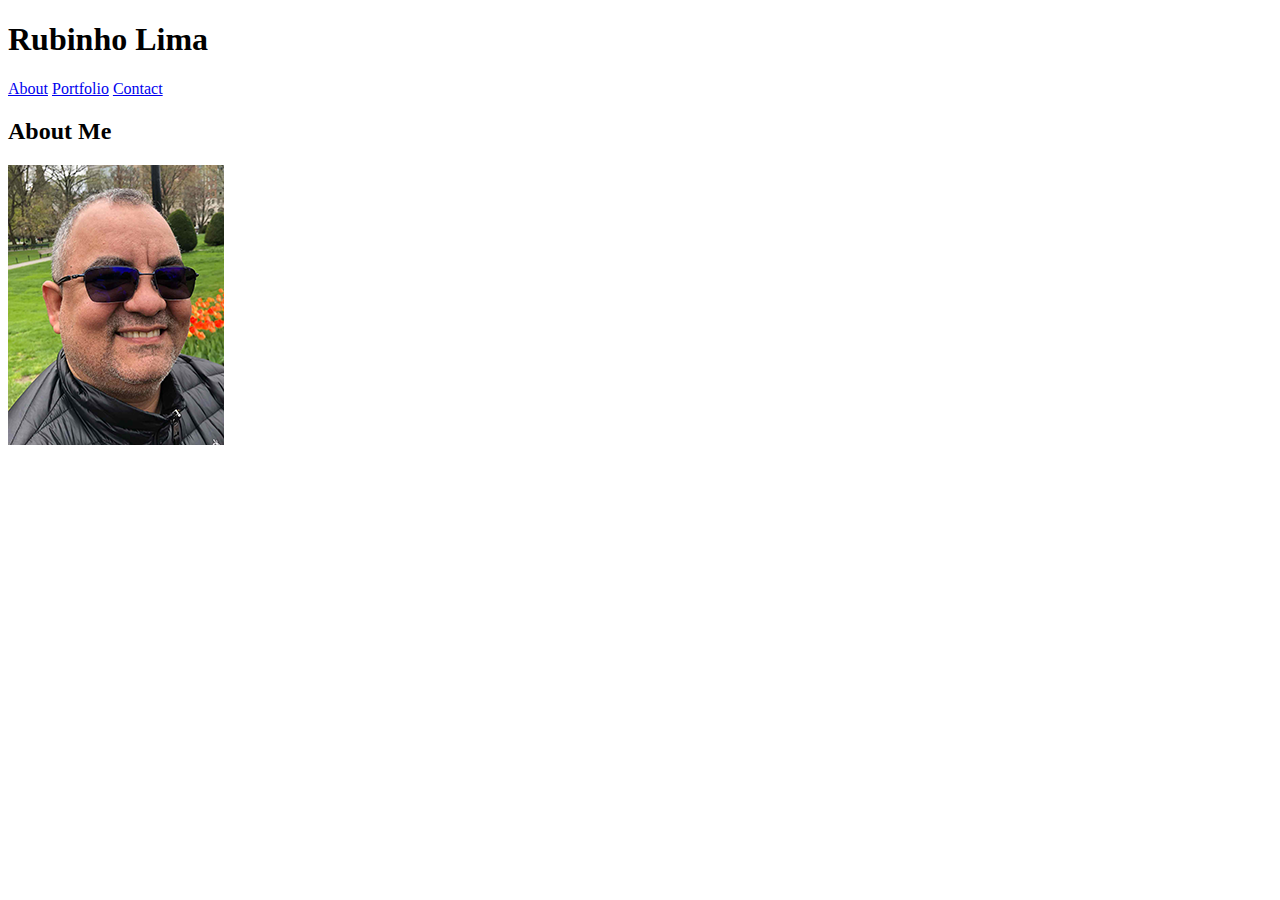
==== index.html @ 27ee1fdd "File Alterations for homework" ====
<!DOCTYPE html>
<html lang="en">
<head>
    <meta charset="UTF-8">
    <meta name="viewport" content="width=device-width, initial-scale=1.0">
    <meta http-equiv="X-UA-Compatible" content="ie=edge">
    <title>About Me</title>
</head>
<header id="Name">
    
    <h1>Rubinho Lima</h1>
    
    <div class="topnav">
        <a href="#About">About</a>
        <a href="#Portfolio">Portfolio</a>
        <a href="#Contact">Contact</a>
    </div>
    
</header>

<body>
    <h2>About Me</h2>
    <img src="./assets/images/tasrdasd.png" alt="Foto Rubinho Lima">

</body>
</html>
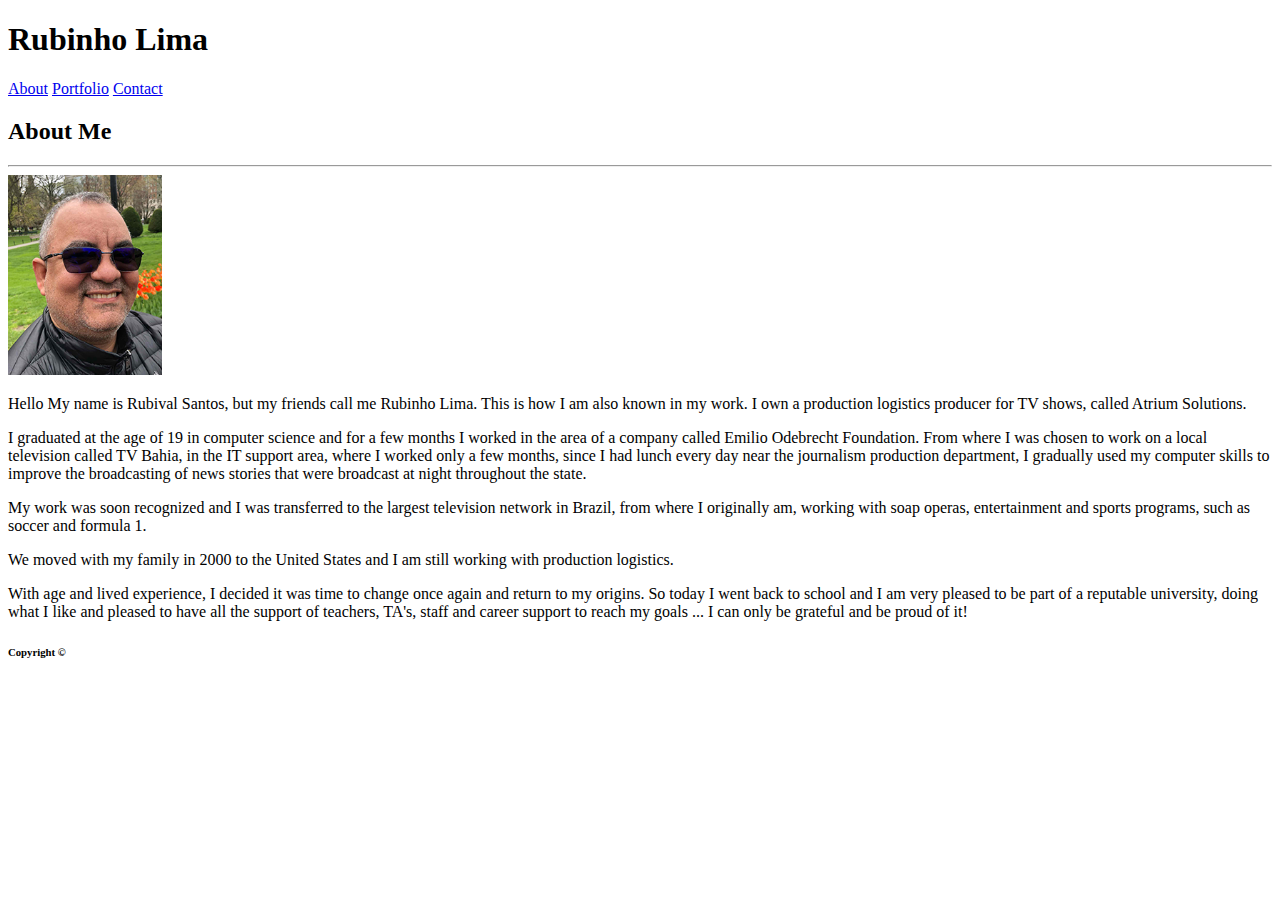
==== commit 5e19ff3d: "Html Ready for CSS" ====
--- a/index.html
+++ b/index.html
@@ -11,16 +11,54 @@
     <h1>Rubinho Lima</h1>
     
     <div class="topnav">
-        <a href="#About">About</a>
-        <a href="#Portfolio">Portfolio</a>
-        <a href="#Contact">Contact</a>
+        <a href="./index.html">About</a>
+        <a href="./portfolio.html">Portfolio</a>
+        <a href="./contact.html">Contact</a>
     </div>
     
+
 </header>
 
 <body>
     <h2>About Me</h2>
-    <img src="./assets/images/tasrdasd.png" alt="Foto Rubinho Lima">
+    
+    <hr>
+    
+    <img src="./assets/images/tasrdasd.png" alt="Foto Rubinho Lima" height="200">
 
+    <p>
+        Hello My name is Rubival Santos, but my friends call me Rubinho Lima. This is how I am also known in my work.
+         I own a production logistics producer for TV shows, called Atrium Solutions.
+    </p>
+    
+    <p>
+        I graduated at the age of 19 in computer science and for a few months I worked in the area of ​​a company called 
+        Emilio Odebrecht Foundation. From where I was chosen to work on a local television called TV Bahia, 
+        in the IT support area, where I worked only a few months,  since I had lunch every day near the journalism 
+        production department, I gradually used my computer skills to improve the broadcasting of news stories 
+        that were broadcast at night throughout the state.
+    </p>
+
+    <p>
+        My work was soon recognized and I was transferred to the largest television network in Brazil, 
+        from where I originally am, working with soap operas, entertainment and sports programs, such as 
+        soccer and formula 1.
+    </p>
+
+    <p>
+        We moved with my family in 2000 to the United States and I am still working with production logistics.
+    </p>
+
+    <p>
+        With age and lived experience, I decided it was time to change once again and return to my origins. 
+        So today I went back to school and I am very pleased to be part of a reputable university, doing what I 
+        like and pleased to have all the support of teachers, TA's, staff and career support to reach my goals ... 
+        I can only be grateful and be proud of it!
+    </p>
 </body>
+
+<Footer>
+    <h6>Copyright &#169</h6>
+</Footer>
+
 </html>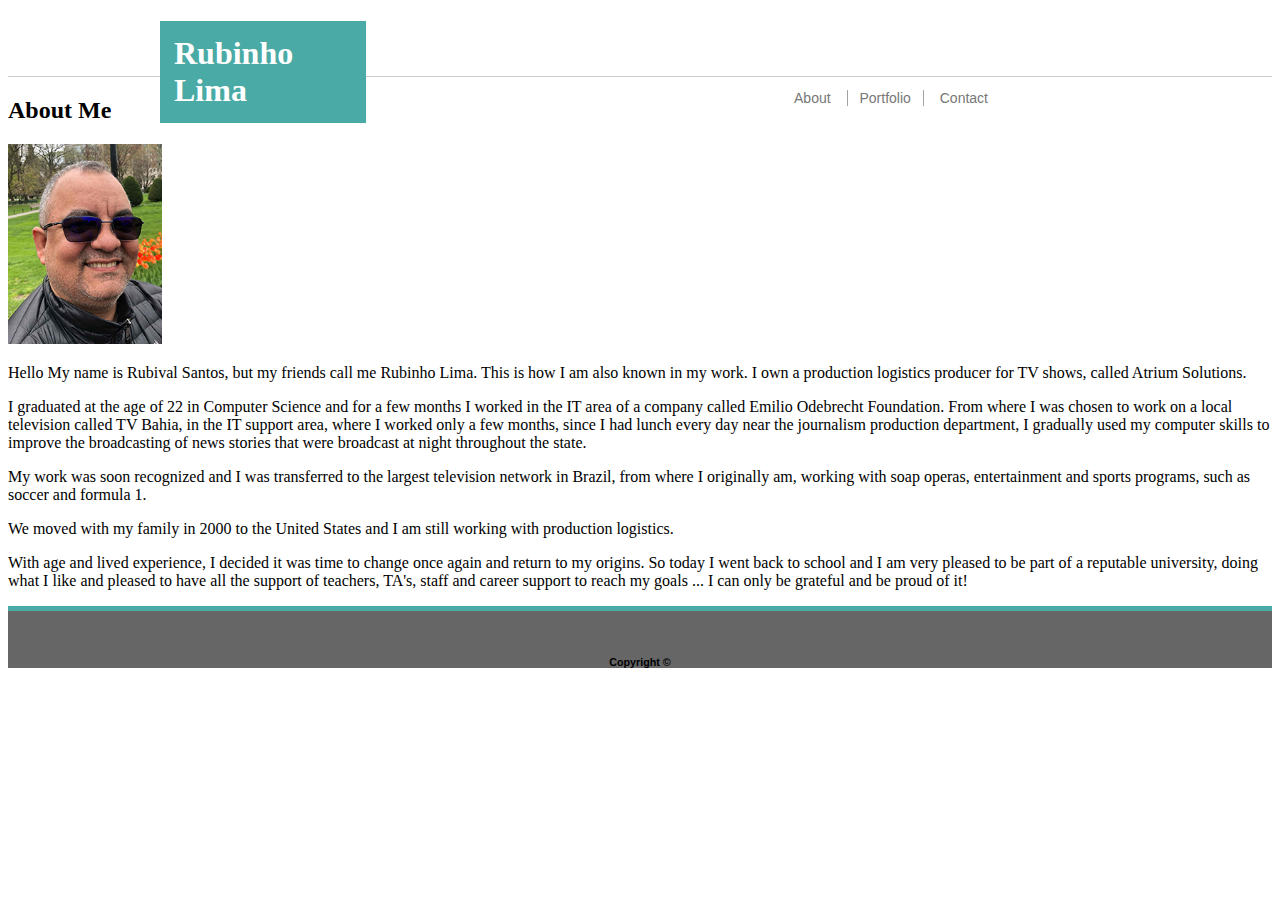
==== commit 8ecf1608: "Starting Work at Css File" ====
--- a/index.html
+++ b/index.html
@@ -1,47 +1,45 @@
 <!DOCTYPE html>
 <html lang="en">
+
 <head>
     <meta charset="UTF-8">
     <meta name="viewport" content="width=device-width, initial-scale=1.0">
     <meta http-equiv="X-UA-Compatible" content="ie=edge">
     <title>About Me</title>
+    <link rel="stylesheet" href="./assets/css/style.css">
 </head>
-<header id="Name">
-    
-    <h1>Rubinho Lima</h1>
-    
-    <div class="topnav">
-        <a href="./index.html">About</a>
-        <a href="./portfolio.html">Portfolio</a>
-        <a href="./contact.html">Contact</a>
-    </div>
-    
-
-</header>
+<section class="main_header">
+    <header>
+        <h1>Rubinho Lima</h1>
+        <div class="topnav">
+            <a href="./index.html">About</a>
+            <a id="port" href="./portfolio.html">Portfolio</a>
+            <a href="./contact.html">Contact</a>
+        </div>
+    </header>
+</section>
 
 <body>
     <h2>About Me</h2>
-    
-    <hr>
-    
+
     <img src="./assets/images/tasrdasd.png" alt="Foto Rubinho Lima" height="200">
 
     <p>
         Hello My name is Rubival Santos, but my friends call me Rubinho Lima. This is how I am also known in my work.
-         I own a production logistics producer for TV shows, called Atrium Solutions.
+        I own a production logistics producer for TV shows, called Atrium Solutions.
     </p>
-    
+
     <p>
-        I graduated at the age of 19 in computer science and for a few months I worked in the area of ​​a company called 
-        Emilio Odebrecht Foundation. From where I was chosen to work on a local television called TV Bahia, 
-        in the IT support area, where I worked only a few months,  since I had lunch every day near the journalism 
-        production department, I gradually used my computer skills to improve the broadcasting of news stories 
+        I graduated at the age of 22 in Computer Science and for a few months I worked in the IT area of ​​a company called
+        Emilio Odebrecht Foundation. From where I was chosen to work on a local television called TV Bahia,
+        in the IT support area, where I worked only a few months, since I had lunch every day near the journalism
+        production department, I gradually used my computer skills to improve the broadcasting of news stories
         that were broadcast at night throughout the state.
     </p>
 
     <p>
-        My work was soon recognized and I was transferred to the largest television network in Brazil, 
-        from where I originally am, working with soap operas, entertainment and sports programs, such as 
+        My work was soon recognized and I was transferred to the largest television network in Brazil,
+        from where I originally am, working with soap operas, entertainment and sports programs, such as
         soccer and formula 1.
     </p>
 
@@ -50,9 +48,9 @@
     </p>
 
     <p>
-        With age and lived experience, I decided it was time to change once again and return to my origins. 
-        So today I went back to school and I am very pleased to be part of a reputable university, doing what I 
-        like and pleased to have all the support of teachers, TA's, staff and career support to reach my goals ... 
+        With age and lived experience, I decided it was time to change once again and return to my origins.
+        So today I went back to school and I am very pleased to be part of a reputable university, doing what I
+        like and pleased to have all the support of teachers, TA's, staff and career support to reach my goals ...
         I can only be grateful and be proud of it!
     </p>
 </body>
--- a/assets/css/style.css
+++ b/assets/css/style.css
@@ -0,0 +1,67 @@
+
+
+.main_header {
+    background-color: #ffffff;
+    border-bottom: 1px solid #cccccc;
+}
+
+header {
+   width: 960px;
+   height: 55px;
+   margin: auto;
+   font-family: Arial, Helvetica, sans-serif;
+}
+
+h1 {
+    width: 206px;
+    padding: 14px;
+    color:#ffffff;
+    background-color: #4aaaa5; 
+    box-sizing: border-box; 
+    font-family: Georgia, 'Times New Roman', Times, serif;
+}
+
+.topnav {
+    position: relative;
+    right: 120px;
+    top: -55px;
+    text-align: right;
+    font-size: 14px;
+    
+}
+
+a {
+    color: #777777;
+    padding-right: 12px;
+    padding-left: 12px;
+    font-family: Arial, Helvetica, sans-serif;
+}
+
+a:link {
+    text-decoration: none;
+}
+
+a:visited {
+    background-color: #b6c7c7;
+}
+  
+a:hover {
+    background-color:  #b6c7c7;
+}
+  
+a:active {
+    text-decoration: underline;
+}
+
+#port {
+    border-left: 1px solid #a4a2a2;
+    border-right: 1px solid #a4a2a2;
+}
+
+footer {
+    text-align: center;
+    background-color: #666666;
+    font-family: Arial, Helvetica, sans-serif;
+    padding-top: 20px;
+    border-top: 5px solid #4aaaa5;
+}
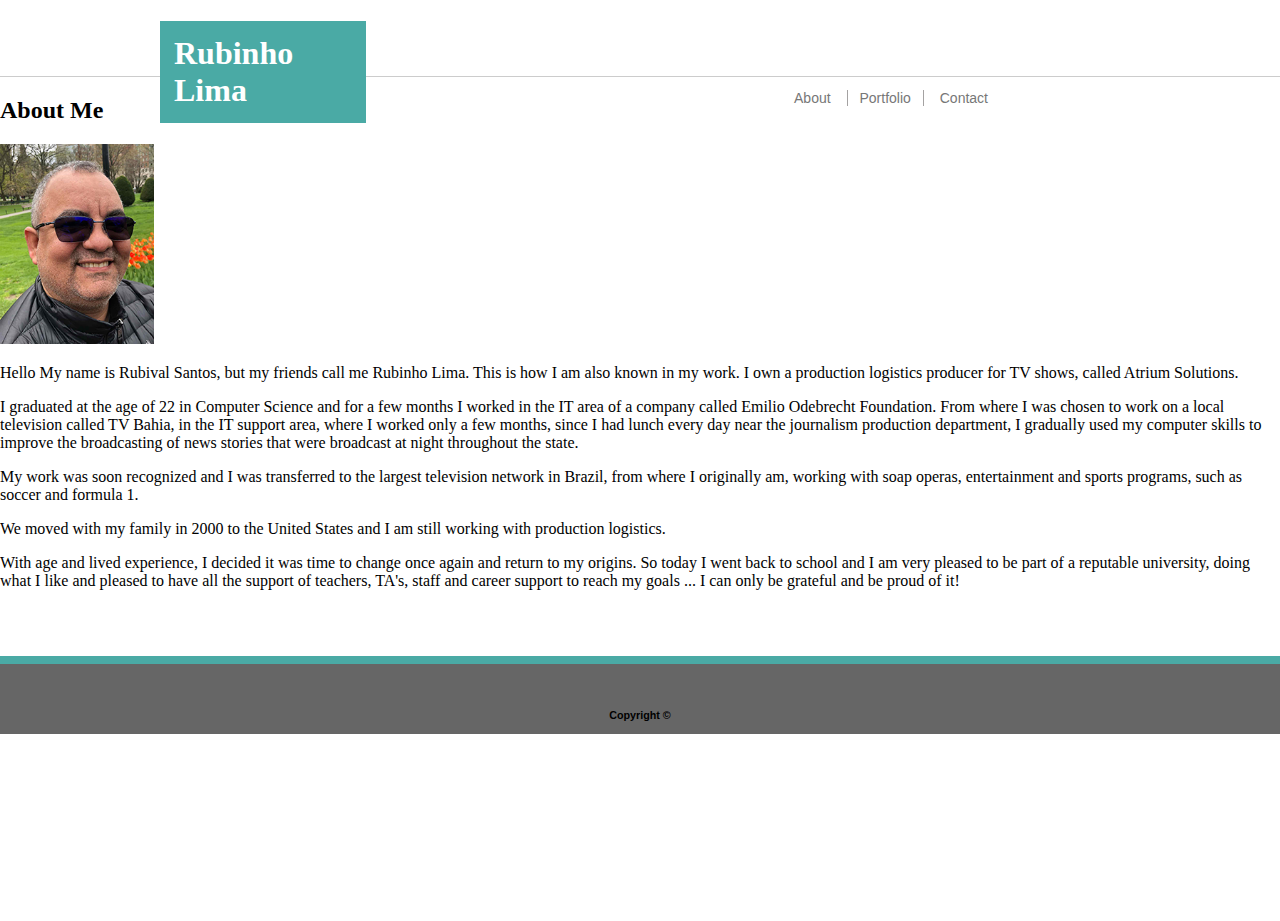
==== commit 8454b6d5: "Adding Some Style to CSS" ====
--- a/index.html
+++ b/index.html
@@ -8,6 +8,7 @@
     <title>About Me</title>
     <link rel="stylesheet" href="./assets/css/style.css">
 </head>
+
 <section class="main_header">
     <header>
         <h1>Rubinho Lima</h1>
@@ -20,43 +21,49 @@
 </section>
 
 <body>
-    <h2>About Me</h2>
+    <div class="wrapper">
+        <h2>About Me</h2>
 
-    <img src="./assets/images/tasrdasd.png" alt="Foto Rubinho Lima" height="200">
+        <img src="./assets/images/tasrdasd.png" alt="Foto Rubinho Lima" height="200">
 
-    <p>
-        Hello My name is Rubival Santos, but my friends call me Rubinho Lima. This is how I am also known in my work.
-        I own a production logistics producer for TV shows, called Atrium Solutions.
-    </p>
+        <p>
+            Hello My name is Rubival Santos, but my friends call me Rubinho Lima. This is how I am also known in my
+            work.
+            I own a production logistics producer for TV shows, called Atrium Solutions.
+        </p>
 
-    <p>
-        I graduated at the age of 22 in Computer Science and for a few months I worked in the IT area of ​​a company called
-        Emilio Odebrecht Foundation. From where I was chosen to work on a local television called TV Bahia,
-        in the IT support area, where I worked only a few months, since I had lunch every day near the journalism
-        production department, I gradually used my computer skills to improve the broadcasting of news stories
-        that were broadcast at night throughout the state.
-    </p>
+        <p>
+            I graduated at the age of 22 in Computer Science and for a few months I worked in the IT area of ​​a company
+            called
+            Emilio Odebrecht Foundation. From where I was chosen to work on a local television called TV Bahia,
+            in the IT support area, where I worked only a few months, since I had lunch every day near the journalism
+            production department, I gradually used my computer skills to improve the broadcasting of news stories
+            that were broadcast at night throughout the state.
+        </p>
 
-    <p>
-        My work was soon recognized and I was transferred to the largest television network in Brazil,
-        from where I originally am, working with soap operas, entertainment and sports programs, such as
-        soccer and formula 1.
-    </p>
+        <p>
+            My work was soon recognized and I was transferred to the largest television network in Brazil,
+            from where I originally am, working with soap operas, entertainment and sports programs, such as
+            soccer and formula 1.
+        </p>
 
-    <p>
-        We moved with my family in 2000 to the United States and I am still working with production logistics.
-    </p>
+        <p>
+            We moved with my family in 2000 to the United States and I am still working with production logistics.
+        </p>
 
-    <p>
-        With age and lived experience, I decided it was time to change once again and return to my origins.
-        So today I went back to school and I am very pleased to be part of a reputable university, doing what I
-        like and pleased to have all the support of teachers, TA's, staff and career support to reach my goals ...
-        I can only be grateful and be proud of it!
-    </p>
+        <p>
+            With age and lived experience, I decided it was time to change once again and return to my origins.
+            So today I went back to school and I am very pleased to be part of a reputable university, doing what I
+            like and pleased to have all the support of teachers, TA's, staff and career support to reach my goals ...
+            I can only be grateful and be proud of it!
+        </p>
+        <div class="push"></div>
+    </div>
+
+    <footer class="footer">
+        <h6>Copyright &#169</h6>
+    </footer>
 </body>
 
-<Footer>
-    <h6>Copyright &#169</h6>
-</Footer>
 
 </html>--- a/assets/css/style.css
+++ b/assets/css/style.css
@@ -1,5 +1,8 @@
 
-
+html,body {
+    height: 100%;
+    margin: 0;
+}
 .main_header {
     background-color: #ffffff;
     border-bottom: 1px solid #cccccc;
@@ -58,10 +61,19 @@
     border-right: 1px solid #a4a2a2;
 }
 
+.wraper {
+    min-height: 100%;
+    margin-bottom: -50px;
+}
 footer {
     text-align: center;
     background-color: #666666;
     font-family: Arial, Helvetica, sans-serif;
     padding-top: 20px;
-    border-top: 5px solid #4aaaa5;
+    border-top: 8px solid #4aaaa5;
+    
 }
+
+.push, .footer {
+    height: 50px;
+}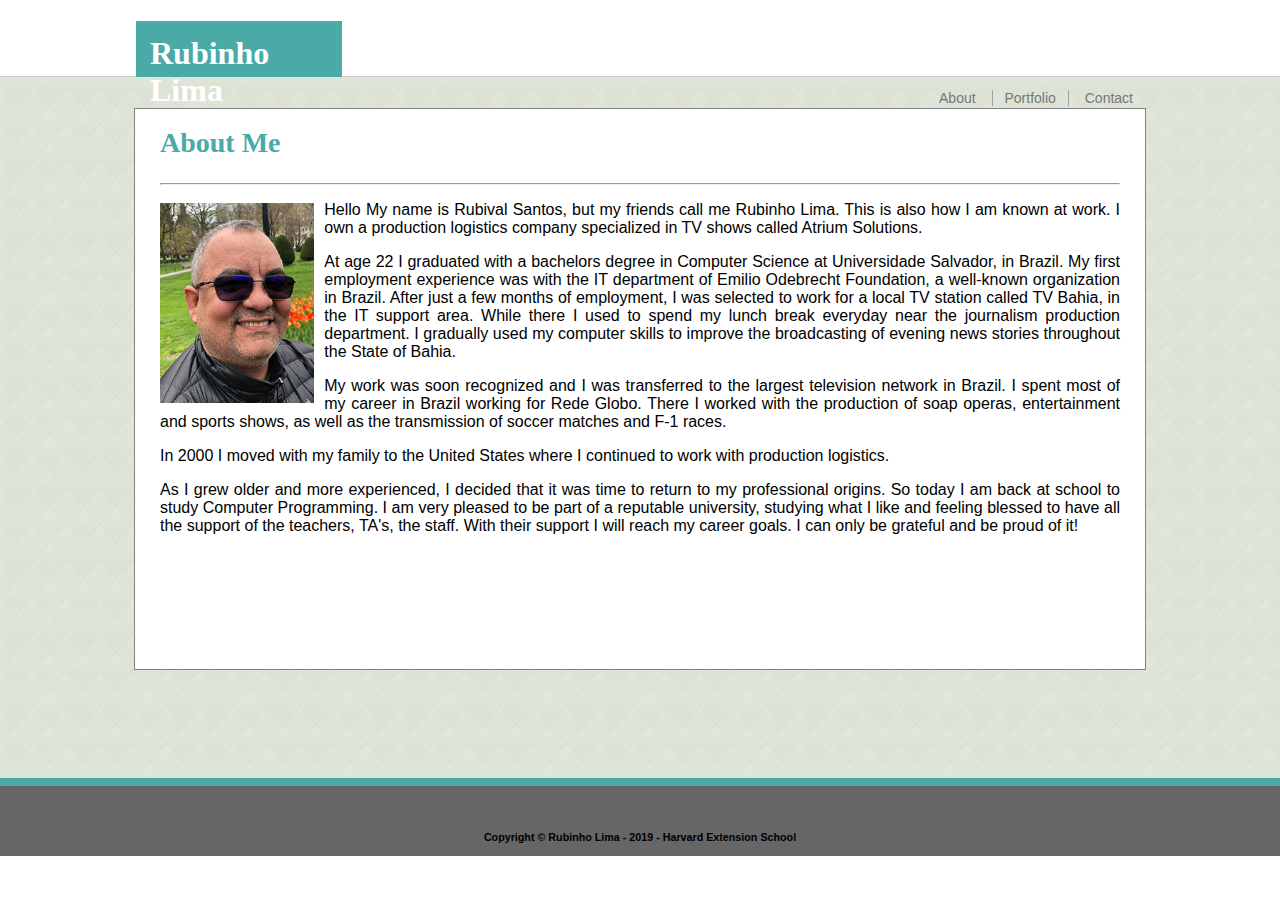
==== commit 060a92dd: "Almost Finished Homework" ====
--- a/index.html
+++ b/index.html
@@ -22,46 +22,48 @@
 
 <body>
     <div class="wrapper">
-        <h2>About Me</h2>
 
-        <img src="./assets/images/tasrdasd.png" alt="Foto Rubinho Lima" height="200">
+        <div class="monu">
+            <h2>About Me</h2>
+            <hr>
+            <img src="./assets/images/tasrdasd.png" alt="Foto Rubinho Lima" height="200">
+            <p>
+                Hello 
+                My name is Rubival Santos, but my friends call me Rubinho Lima. This is also how I am known at work. 
+                I own a production logistics company specialized in TV shows called Atrium Solutions.
+            </p>
 
-        <p>
-            Hello My name is Rubival Santos, but my friends call me Rubinho Lima. This is how I am also known in my
-            work.
-            I own a production logistics producer for TV shows, called Atrium Solutions.
-        </p>
+            <p>
+                At age 22 I graduated with a bachelors degree in Computer Science at Universidade Salvador, in Brazil. 
+                My first employment experience was with the IT department of Emilio Odebrecht Foundation, a well-known organization in Brazil. 
+                After just a few months of employment, I was selected to work for a local TV station called TV Bahia, in the IT support area. 
+                While there I used to spend my lunch break everyday near the journalism production department. I gradually used my computer 
+                skills to improve the broadcasting of evening news stories throughout the State of Bahia.
+            </p>
 
-        <p>
-            I graduated at the age of 22 in Computer Science and for a few months I worked in the IT area of ​​a company
-            called
-            Emilio Odebrecht Foundation. From where I was chosen to work on a local television called TV Bahia,
-            in the IT support area, where I worked only a few months, since I had lunch every day near the journalism
-            production department, I gradually used my computer skills to improve the broadcasting of news stories
-            that were broadcast at night throughout the state.
-        </p>
+            <p>
+                My work was soon recognized and I was transferred to the largest television network in Brazil. 
+                I spent most of my career in Brazil working for Rede Globo. There I worked with the production of soap operas, 
+                entertainment and sports shows, as well as the transmission of soccer matches and F-1 races. 
+            </p>
 
-        <p>
-            My work was soon recognized and I was transferred to the largest television network in Brazil,
-            from where I originally am, working with soap operas, entertainment and sports programs, such as
-            soccer and formula 1.
-        </p>
+            <p>
+                In 2000 I moved with my family to the United States where I continued to work with production logistics.
 
-        <p>
-            We moved with my family in 2000 to the United States and I am still working with production logistics.
-        </p>
+            </p>
 
-        <p>
-            With age and lived experience, I decided it was time to change once again and return to my origins.
-            So today I went back to school and I am very pleased to be part of a reputable university, doing what I
-            like and pleased to have all the support of teachers, TA's, staff and career support to reach my goals ...
-            I can only be grateful and be proud of it!
-        </p>
+            <p>
+                As I grew older and more experienced, I decided that it was time to return to my professional origins. 
+                So today I am back at school to study Computer Programming. I am very pleased to be part of a reputable university, 
+                studying what I like and feeling blessed to have all the support of the teachers, TA's, the staff. With their support 
+                I will reach my career goals. I can only be grateful and be proud of it!
+            </p>
+        </div>
         <div class="push"></div>
     </div>
 
     <footer class="footer">
-        <h6>Copyright &#169</h6>
+        <h6>Copyright &#169 Rubinho Lima - 2019 - Harvard Extension School </h6>
     </footer>
 </body>
 
--- a/assets/css/style.css
+++ b/assets/css/style.css
@@ -1,43 +1,68 @@
-
-html,body {
+html,
+body {
     height: 100%;
     margin: 0;
+    font-family: Arial, Helvetica, sans-serif;
 }
+
 .main_header {
     background-color: #ffffff;
     border-bottom: 1px solid #cccccc;
 }
 
 header {
-   width: 960px;
-   height: 55px;
-   margin: auto;
-   font-family: Arial, Helvetica, sans-serif;
+    width: 960px;
+    height: 55px;
+    margin: auto;
+    font-family: Arial, Helvetica, sans-serif;
+}
+
+img {
+    float: left;
+    padding-right: 10px;
+    padding-top: 10px;
+}
+
+.monu {
+    width: 960px;
+    height:510px;
+    background-color: white;
+    margin: auto;
+    text-align: justify;
+    padding: 25px;
+    border: 1px solid gray;
 }
 
 h1 {
     width: 206px;
     padding: 14px;
-    color:#ffffff;
-    background-color: #4aaaa5; 
-    box-sizing: border-box; 
+    margin-left: -24px;
+    color: #ffffff;
+    background-color: #4aaaa5;
+    box-sizing: border-box;
+    font-family: Georgia, 'Times New Roman', Times, serif;
+}
+
+h2 {
+    margin-top: -7px;
+    color: #4aaaa5;
+    font-size: 28px;
     font-family: Georgia, 'Times New Roman', Times, serif;
 }
 
 .topnav {
     position: relative;
-    right: 120px;
+    right:-25px; 
     top: -55px;
     text-align: right;
     font-size: 14px;
-    
+
 }
 
 a {
     color: #777777;
     padding-right: 12px;
     padding-left: 12px;
-    font-family: Arial, Helvetica, sans-serif;
 }
 
 a:link {
@@ -47,13 +72,9 @@
 a:visited {
     background-color: #b6c7c7;
 }
-  
+
 a:hover {
-    background-color:  #b6c7c7;
-}
-  
-a:active {
-    text-decoration: underline;
+    background-color: #b6c7c7;
 }
 
 #port {
@@ -61,19 +82,59 @@
     border-right: 1px solid #a4a2a2;
 }
 
-.wraper {
-    min-height: 100%;
+.wrapper {
+    padding-top: 31px;
+    min-height: 80%;
     margin-bottom: -50px;
+    background-image: url(../images/beige-tiles.png)
 }
+
+div.gall {
+    margin: 20px;
+    margin-top:50;
+    float: left;
+    width: 190px;
+    height: 165px;
+  }
+  
+   
+  div.gall img {
+    width: 190px;
+    height: 165px;
+  }
+  
+  div.desc {
+    padding: 10px;
+    width: 191px;
+    color: #ffffff;
+    text-align: center;
+    position: absolute;
+    top: 339px;
+    background-color: #4aaaa5;
+    box-sizing: border-box;
+  }
+  
+    div.desc2 {
+    padding: 10px;
+    width: 191px;
+    position: absolute;
+    bottom: 370px;
+    text-align: center;
+    color: #ffffff;
+    background-color: #4aaaa5;
+    box-sizing: border-box;
+  }
+
 footer {
     text-align: center;
     background-color: #666666;
     font-family: Arial, Helvetica, sans-serif;
     padding-top: 20px;
     border-top: 8px solid #4aaaa5;
-    
+
 }
 
-.push, .footer {
+.push,
+.footer {
     height: 50px;
 }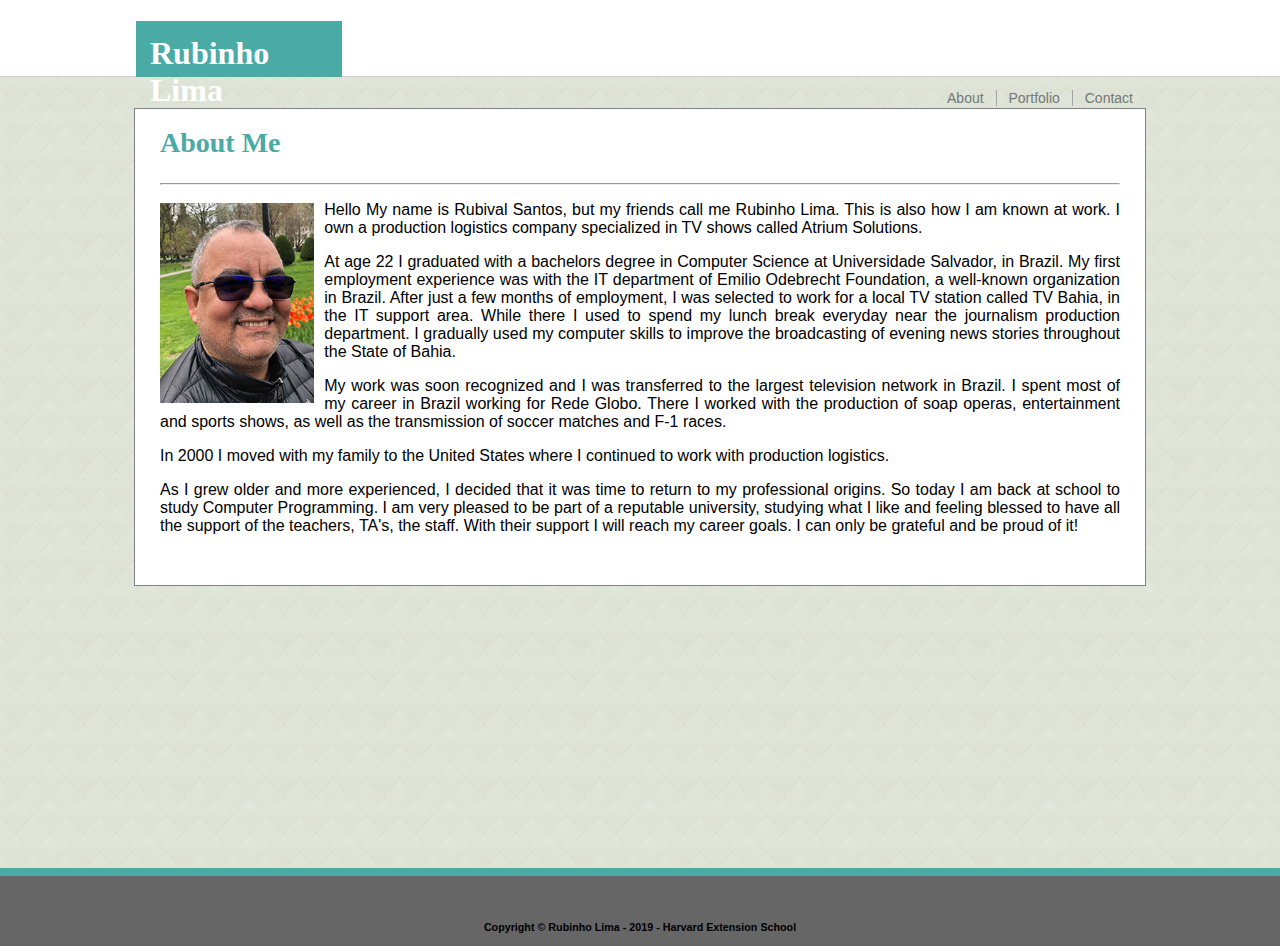
==== commit a1dd5780: "Homerwork Final Files" ====
--- a/index.html
+++ b/index.html
@@ -13,9 +13,9 @@
     <header>
         <h1>Rubinho Lima</h1>
         <div class="topnav">
-            <a href="./index.html">About</a>
+            <a id="ind" href="./index.html">About</a>
             <a id="port" href="./portfolio.html">Portfolio</a>
-            <a href="./contact.html">Contact</a>
+            <a id="cont" href="./contact.html">Contact</a>
         </div>
     </header>
 </section>
--- a/assets/css/style.css
+++ b/assets/css/style.css
@@ -17,6 +17,7 @@
     font-family: Arial, Helvetica, sans-serif;
 }
 
+
 img {
     float: left;
     padding-right: 10px;
@@ -25,14 +26,16 @@
 
 .monu {
     width: 960px;
-    height:510px;
+    height:426px;
     background-color: white;
     margin: auto;
     text-align: justify;
     padding: 25px;
     border: 1px solid gray;
 }
-
+.folio {
+    margin-top:-48px;
+}
 h1 {
     width: 206px;
     padding: 14px;
@@ -59,6 +62,9 @@
 
 }
 
+p {
+    box-align:"justify";
+}
 a {
     color: #777777;
     padding-right: 12px;
@@ -78,13 +84,22 @@
 }
 
 #port {
+    border-right: 1px solid #a4a2a2;
     border-left: 1px solid #a4a2a2;
-    border-right: 1px solid #a4a2a2;
+}
+
+#ind {
+    margin-right: -4px;
+}
+
+#cont {
+    margin-left: -4px;
+
 }
 
 .wrapper {
     padding-top: 31px;
-    min-height: 80%;
+    min-height: 90%;
     margin-bottom: -50px;
     background-image: url(../images/beige-tiles.png)
 }
@@ -109,7 +124,7 @@
     color: #ffffff;
     text-align: center;
     position: absolute;
-    top: 339px;
+    top: 290px;
     background-color: #4aaaa5;
     box-sizing: border-box;
   }
@@ -118,7 +133,7 @@
     padding: 10px;
     width: 191px;
     position: absolute;
-    bottom: 370px;
+    bottom: 115px;
     text-align: center;
     color: #ffffff;
     background-color: #4aaaa5;
@@ -128,7 +143,6 @@
 footer {
     text-align: center;
     background-color: #666666;
-    font-family: Arial, Helvetica, sans-serif;
     padding-top: 20px;
     border-top: 8px solid #4aaaa5;
 
